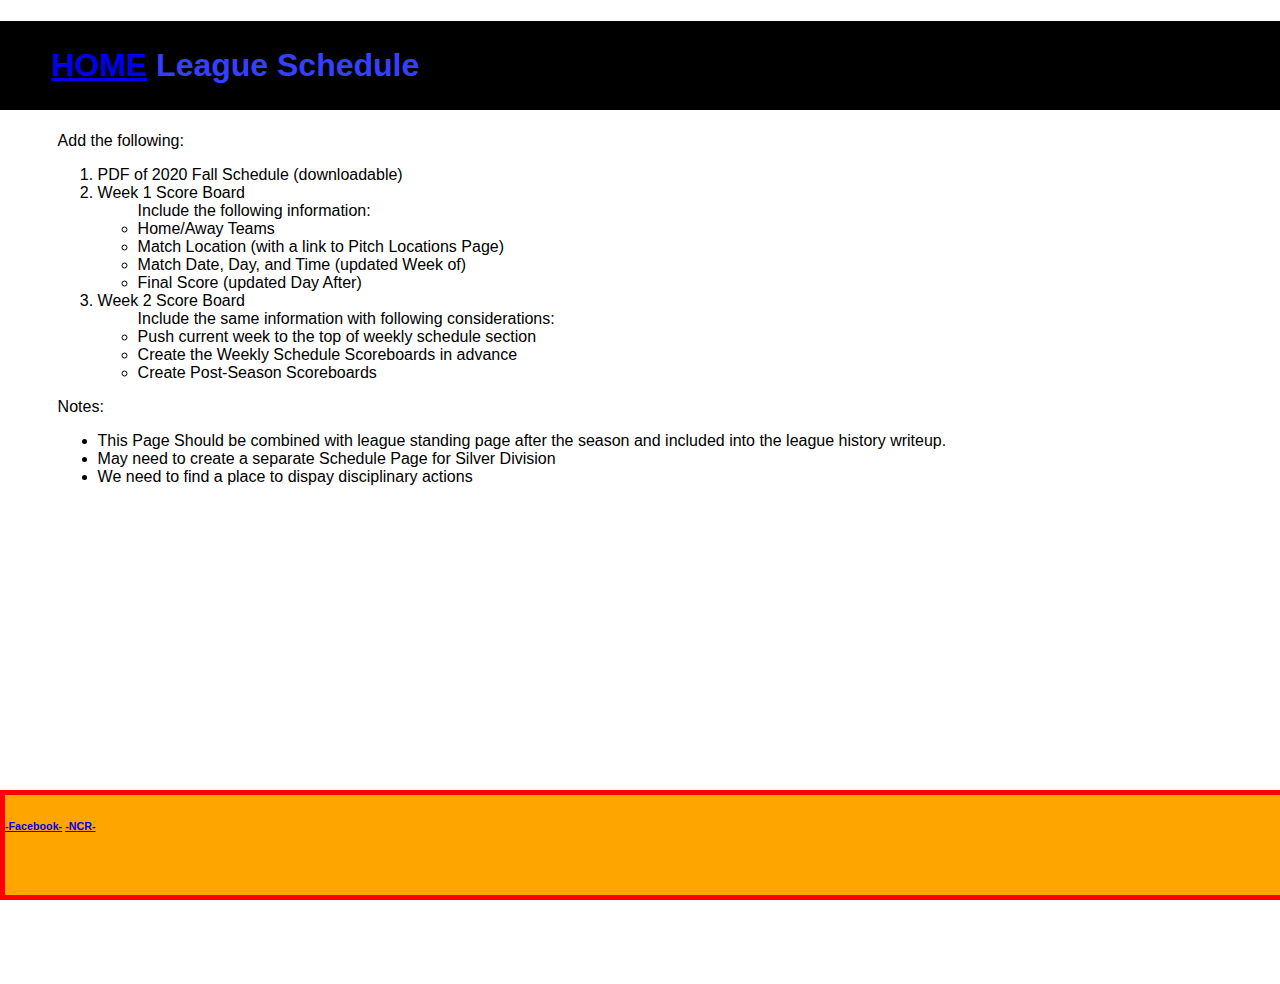
==== menu/schedule.html @ 9b3dafc9 "Transfer Work from Glitch" ====
<html>
  <head>
    <title>3RRC Schedule</title>
    <meta charset="utf-8">
    <meta http-equiv="X-UA-Compatible" content="IE=edge">
    <meta name="viewport" content="width=device-width, initial-scale=1">
    
    <!-- import the webpage's stylesheet -->
    <link rel="stylesheet" href="/css/style.css">
    
    <!-- import the webpage's javascript file -->
    <script src="/js/script.js" defer></script>
    
    <!--       Add a "Home Link" to each new page. -->
    <h1> <a href="/index.html">HOME</a> League Schedule</h1>
  </head> 
  
    <body> 
    <!-- <img src= ADD A PDF OF SCHEDULE class="regImg"> -->
      <p>
        Add the following:
        <ol>
          <li>PDF of 2020 Fall Schedule (downloadable)</li>
          <li>Week 1 Score Board</li>
          <ul>Include the following information:
            <li>Home/Away Teams</li>
            <li>Match Location (with a link to Pitch Locations Page)</li>
            <li>Match Date, Day, and Time (updated Week of)</li>
            <li>Final Score (updated Day After)</li>
          </ul>
          <li>Week 2 Score Board</li>
          <ul>Include the same information with following considerations:
            <li>Push current week to the top of weekly schedule section</li>
            <li>Create the Weekly Schedule Scoreboards in advance</li>
            <li>Create Post-Season Scoreboards</li>
          </ul>
      </ol>
      </p>
      <p>
        Notes:
        <ul>
          <li>This Page Should be combined with league standing page after the season and included into the league history writeup.</li>
          <li>May need to create a separate Schedule Page for Silver Division</li>
          <li>We need to find a place to dispay disciplinary actions</li>
        </ul>
      </p>
    <!-- include the Glitch button to show what the webpage is about and
          to make it easier for folks to view source and remix -->
    <!--     <div class="glitchButton" style="position:fixed;top:20px;right:20px;"></div> -->
    <!--     <script src="https://button.glitch.me/button.js"></script> -->
  </body>
  <footer> 
      <!--  Add all links to Social Media. Re do properly with proper icons   -->
    <h6> 
      <p>
        <a href="https://www.facebook.com/3RiversRugby/">-Facebook-</a>
        <a href="https://ncr.rugby">-NCR-</a>
      </p>
    </h6>
  </footer> 
</html>
---- css/style.css ----
/* CSS files add styling rules to your content */

h1 {
  position: fixed;
  top: 0px;
  left: 0px;
  padding: 2% 2% 2% 4%;
  background-color: #010000;
  width: 100%;
  font-style: normal;
  color: #373fff;
}

body {
  position: relative;
  top: 0;
  left: 2%;
  width: 75%;
  height: 80%;
  font-family: helvetica, arial, sans-serif;
  margin: 2em;
  padding: 100px 0 100px 0;
}
.regImage{
  width="42" 
  height="42" 
  style="vertical-align:middle"
}

a:hover{
  color: red;
}



footer {
  background-color: orange;
  position: fixed;
  left: 0%;
  bottom: 0;
  height: 100px;
  width: 100%;
  overflow: hidden;
/*   background-color: blue; */
  border-color: red;
  border-width: 5px;
  border-style: solid;

}
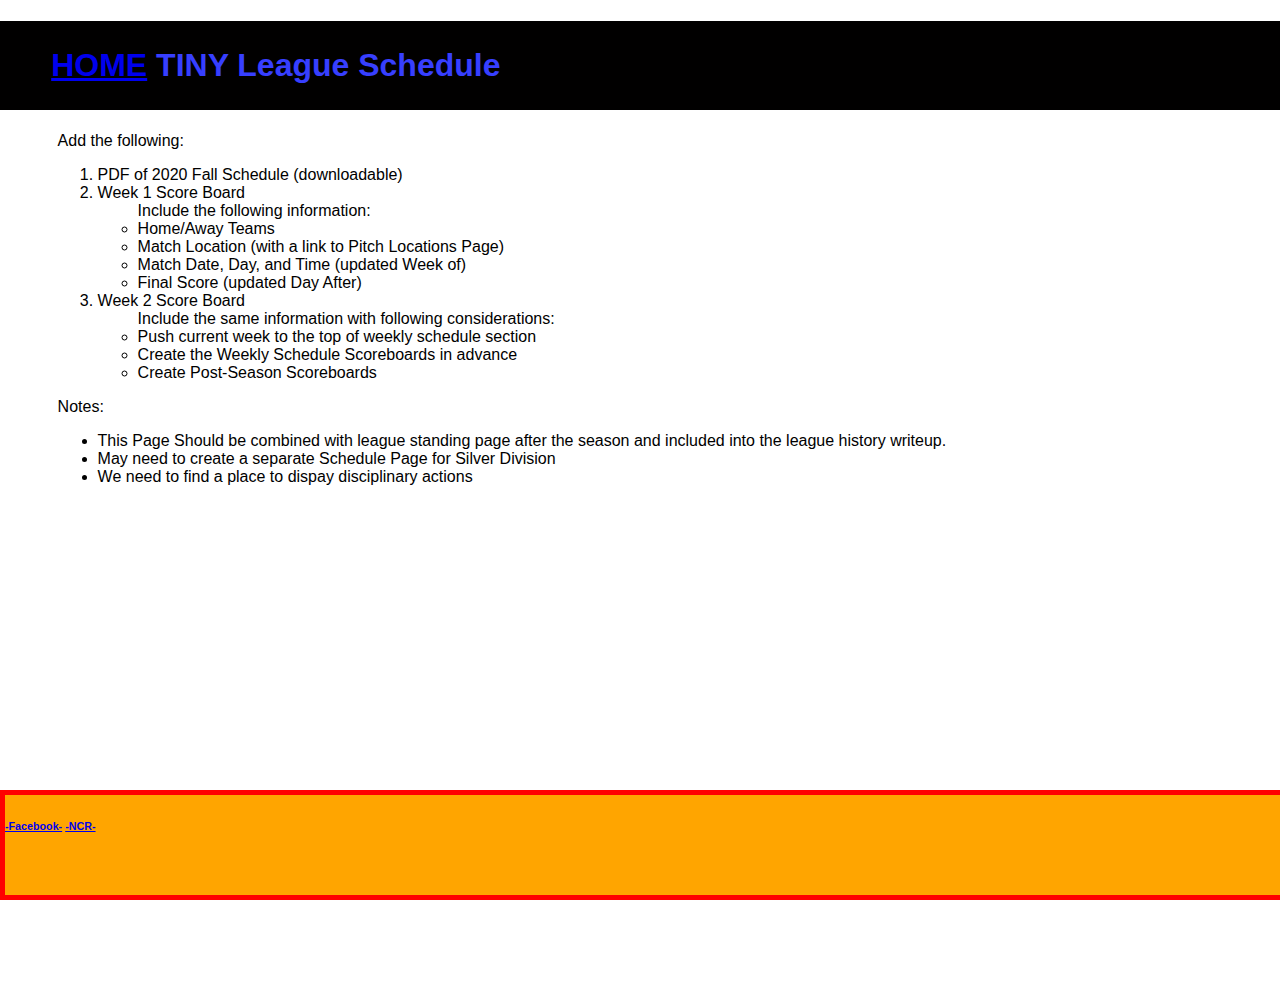
==== commit fc709379: "Test-See if we can change the schedule file properly" ====
--- a/menu/schedule.html
+++ b/menu/schedule.html
@@ -12,7 +12,7 @@
     <script src="/js/script.js" defer></script>
     
     <!--       Add a "Home Link" to each new page. -->
-    <h1> <a href="/index.html">HOME</a> League Schedule</h1>
+    <h1> <a href="/index.html">HOME</a> TINY League Schedule</h1>
   </head> 
   
     <body> 
